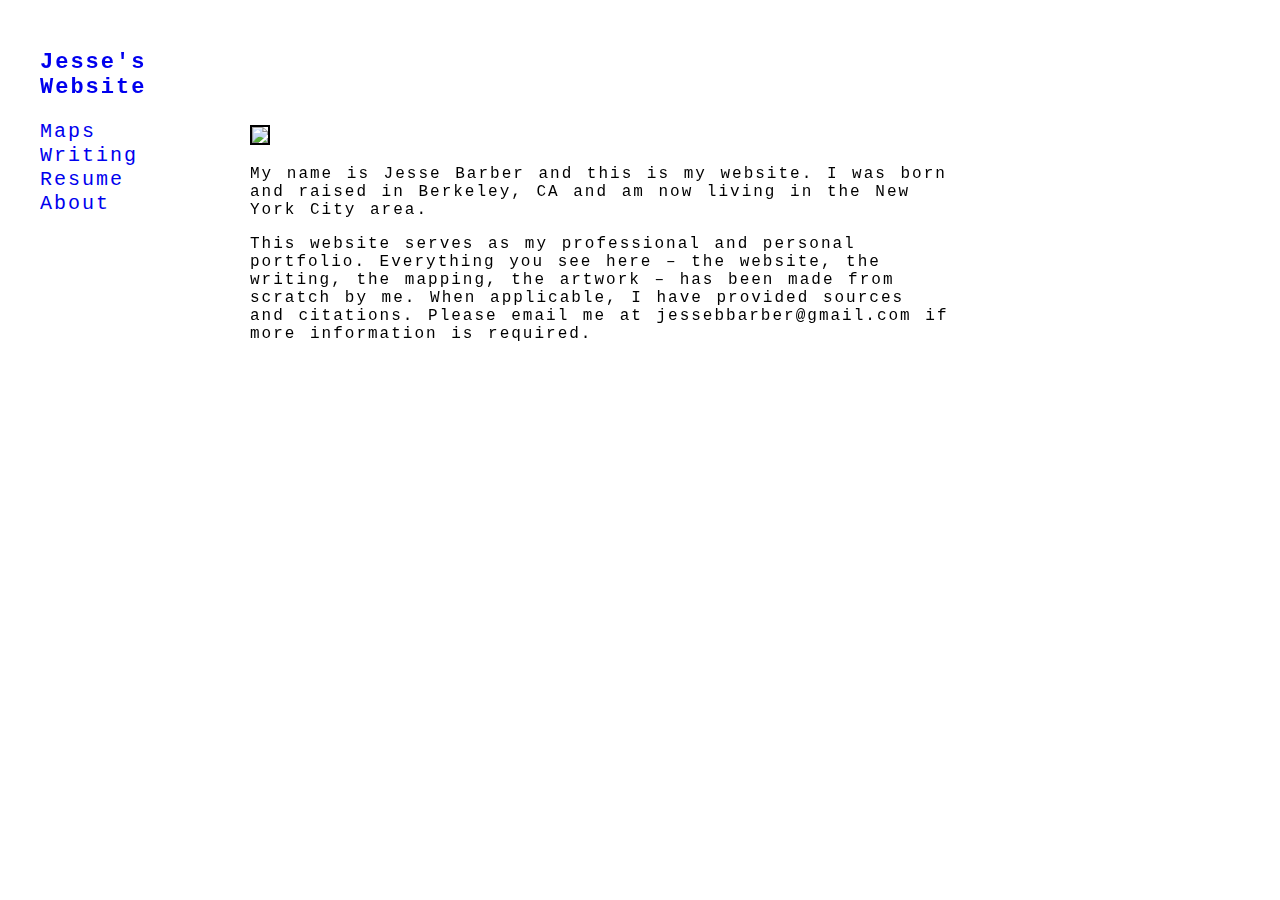
==== about.html @ 9c84bbff "Add files via upload" ====
<!DOCTYPE html>
<html>
    <head>
        <title>Jesse's Website</title>
        <link rel="stylesheet" media="screen and (min-width: 1100px) and (max-width: 3000px)" href="main.css">
        <link rel="stylesheet" media="screen and (min-width: 400px) and (max-width: 1100px)" href="main-mid.css">
        <link rel="stylesheet" href="about.css">
        <link rel="stylesheet" href="main.js">
        <meta charset="utf-8"/>
        <meta content="width=device-width, initial-scale=1.0, maximum-scale=1.0" name="viewport"/>
        <script src="https://ajax.googleapis.com/ajax/libs/jquery/3.2.0/jquery.min.js">
        </script>
        </meta>
    </head>
    <body style="margin: 0; background: rgba(255, 255, 255, 1.0);overflow: hidden;">
      

    <div class="title"><a href="index.html" class="class1">Jesse's</a></div>
    <div class="title-2"><a href="index.html" class="class1">Website</a></div>

    <div class="side-nav">
            <a class="drop">Maps</a>
            <div class="drop-container">
                <a href="berkeley-zoning.html" class="sub-cat">Berkeley</a>
                <a href="incarceration.html" class="sub-cat">Incarceration</a>
                <a href="elevation.html" class="sub-cat">Elevation</a>
                <a href="monochrome.html" class="sub-cat">Monochrome(ish)</a>
            </div>
            <a href="writing.html">Writing</a>
            <a href="resume.html">Resume</a>
            <a href="about.html">About</a>
    </div>

    <div id="wrapper">
            <div>
                <img id="my-pic" src="headshot.png"></img>
            </div>
            <div id="bio-text">
                <p>My name is Jesse Barber and this is my website. I was born and raised in Berkeley, CA and am now living in the New York City area.

                   </p><p>
                   This website serves as my professional and personal portfolio. Everything you see here – the website, the writing, the mapping, the artwork – has been made from scratch by me. When applicable, I have provided sources and citations. Please email me at jessebbarber@gmail.com if more information is required.
                </p>
            </div>
    </div>



    <script type='text/javascript' src='main.js'df></script>
    </body>
</html>

<!-- <div class="main" id="mono-cont">
        <iframe src="https://jessebbarber.github.io/Monochromish2/" style="border:2px;border-color:black;border-style:solid;width:100%;height:100%"></iframe>
    </div> -->
---- main.css ----
@media only screen and (max-width: 3000px)
		{
		.side-nav{
		  height: 300px;
		  width: 200px;
		  position: fixed;
		  z-index: 1;
		  background-color: white;
		  overflow-x: hidden;
		  margin-left: 40px;
		  margin-top: 120px;
		  cursor: pointer;
		}
		.main {
		  	width:calc(100vw - 600px);
		  	height: 100%;
		  	max-width: 100%;
		    max-height: 100%;
		  	padding-right: 50px;
		  	padding-bottom: 0px;
		  	padding-top: 125px;
		  	left: 250px;
		  	position: relative;
		  	display: inline-block;
		}

		iframe{
			border:2px; 
			border-color:black; 
			border-style:solid; 
			border-radius: 3px;
			width:100%;
			height:100%;
			position: relative;
		}


		.caption{
		  margin-top: 110px;
		  padding-right: 20px;
		  margin-left: 230px;
		  text-align: left;
		  height: 100%;
		  width: 300px;
		  position: fixed;
		  background-color: white;
		  top:0;
		  overflow-x: hidden;
		  float:left;
		  cursor: pointer;
		 /* right:0;*/
		  display: inline-block;
		}

}



/*Universal*/

h1{
	font-family: "Courier New", Courier, monospace;
	font-size: 24px;
	letter-spacing: 2px;
	word-spacing: 2px;
	color: #000000;
	font-weight: bold;
	text-decoration: none;
	font-style: normal;
	font-variant: normal;
	text-transform: none;
}

p{
	font-family: "Courier New", Courier, monospace;
	font-size: 16px;
	letter-spacing: 2px;
	word-spacing: 2px;
	color: #000000;
	font-weight: 400;
	text-decoration: none;
	font-style: normal;
	font-variant: normal;
	text-transform: none;
	text-align: left;
}

.title{
	margin-left: 40px;
	margin-top: 50px;
	position: fixed;
}
.title-2{
	margin-left: 40px;
	margin-top: 75px;
	position: fixed;
}


a.class1{
	font-family: "Courier New", Courier, monospace;
	font-size: 22px;
	letter-spacing: 2px;
	word-spacing: 2px;
	color: #0000EE;
	font-weight: bold;
	text-decoration: none;
	font-style: normal;
	font-variant: normal;
	text-transform: none;
}



/*This is for nav*/


.side-nav a, .drop{
	font-family: "Courier New", Courier, monospace;
	font-size: 20px;
	letter-spacing: 2px;
	word-spacing: 2px;
	color: #0000EE;
	font-weight: 400;
	text-decoration: none;
	font-style: normal;
	font-variant: normal;
	text-transform: none;
	line-height: 24px;
	cursor: pointer;
	width: 100%;
	display: block;
}
.side-nav a.sub-cat{
	font-family: "Courier New", Courier, monospace;
	font-size: 18px;
	letter-spacing: 2px;
	word-spacing: 2px;
	color: green;
	font-weight: 400;
	text-decoration: none;
	font-style: normal;
	font-variant: normal;
	text-transform: none;
	line-height: 22px;
	width: 100%;
	display: block;
}


.side-nav a:hover, .drop:hover {
  	font-weight: 600;
}

.active {
	text-decoration: underline;
}

.drop-container {
  	display: none;
  	padding-left: 10px;
  	color: green;
}
---- main-mid.css ----
.side-nav{
		  height: 200px;
		  width: 200px;
		  position: fixed;
		  z-index: 1;
		  background-color: white;
		  overflow-x: hidden;
		  margin-left: 40px;
		  margin-top: 120px;
		  cursor: pointer;
		}
		.main {
		  	width:calc(100vw - 265px);
		  	height: 100%;
		  	max-width: 100%;
		    max-height: 100%;
		  	padding-right: 50px;
		  	padding-bottom: 0px;
		  	padding-top: 350px;
		  	left: 250px;
		  	position: relative;
		  	float: bottom;
		  	display: block;
		  	z-index: 1;
		  
		}

		iframe{
			border:2px; 
			border-color:black; 
			border-style:solid; 
			border-radius: 3px;
			width:100%;
			height:100%;
			position: relative;
		}


		.caption{
		  margin-top: -845px;
		  padding-right: 40px;
		  left: 250px;
		  text-align: left;
		  height: calc(100% - 720px);
		  width: calc(100% - 265px);
		  position: relative;
		  background-color: white;
		  top:0;
		  overflow-x: wrap;
		  cursor: pointer;
		  display: block;
		  float: top;
		  vertical-align: top;
		  z-index: 2;
		 /* right:0;*/
		
		 /* right:0;*/
		}


/*Universal*/

h1{
	font-family: "Courier New", Courier, monospace;
	font-size: 24px;
	letter-spacing: 2px;
	word-spacing: 2px;
	color: #000000;
	font-weight: bold;
	text-decoration: none;
	font-style: normal;
	font-variant: normal;
	text-transform: none;
}

p{
	font-family: "Courier New", Courier, monospace;
	font-size: 16px;
	letter-spacing: 2px;
	word-spacing: 2px;
	color: #000000;
	font-weight: 400;
	text-decoration: none;
	font-style: normal;
	font-variant: normal;
	text-transform: none;
	text-align: left;
}

.title{
	margin-left: 40px;
	margin-top: 50px;
	position: fixed;
}
.title-2{
	margin-left: 40px;
	margin-top: 75px;
	position: fixed;
}


a.class1{
	font-family: "Courier New", Courier, monospace;
	font-size: 22px;
	letter-spacing: 2px;
	word-spacing: 2px;
	color: #0000EE;
	font-weight: bold;
	text-decoration: none;
	font-style: normal;
	font-variant: normal;
	text-transform: none;
}



/*This is for nav*/


.side-nav a, .drop{
	font-family: "Courier New", Courier, monospace;
	font-size: 20px;
	letter-spacing: 2px;
	word-spacing: 2px;
	color: #0000EE;
	font-weight: 400;
	text-decoration: none;
	font-style: normal;
	font-variant: normal;
	text-transform: none;
	line-height: 24px;
	cursor: pointer;
	width: 100%;
	display: block;
}
.side-nav a.sub-cat{
	font-family: "Courier New", Courier, monospace;
	font-size: 18px;
	letter-spacing: 2px;
	word-spacing: 2px;
	color: green;
	font-weight: 400;
	text-decoration: none;
	font-style: normal;
	font-variant: normal;
	text-transform: none;
	line-height: 22px;
	width: 100%;
	display: block;
}


.side-nav a:hover, .drop:hover {
  	font-weight: 600;
}

.active {
	text-decoration: underline;
}

.drop-container {
  	display: none;
  	padding-left: 10px;
  	color: green;
}
---- about.css ----
#my-pic{
	width: 350px;
	height: auto;
	float: center;
	border:2px; 
	border-color:black; 
	border-style:solid; 
}

#bio-text{
	width: 700px;
}

#wrapper{
	width:100%;
	height: 100%;
	max-width: 100%;
	max-height: 100%;
	padding-right: 50px;
	padding-bottom: 0px;
	padding-top: 125px;
	left: 250px;
	position: relative;
	display: inline-block;	
}
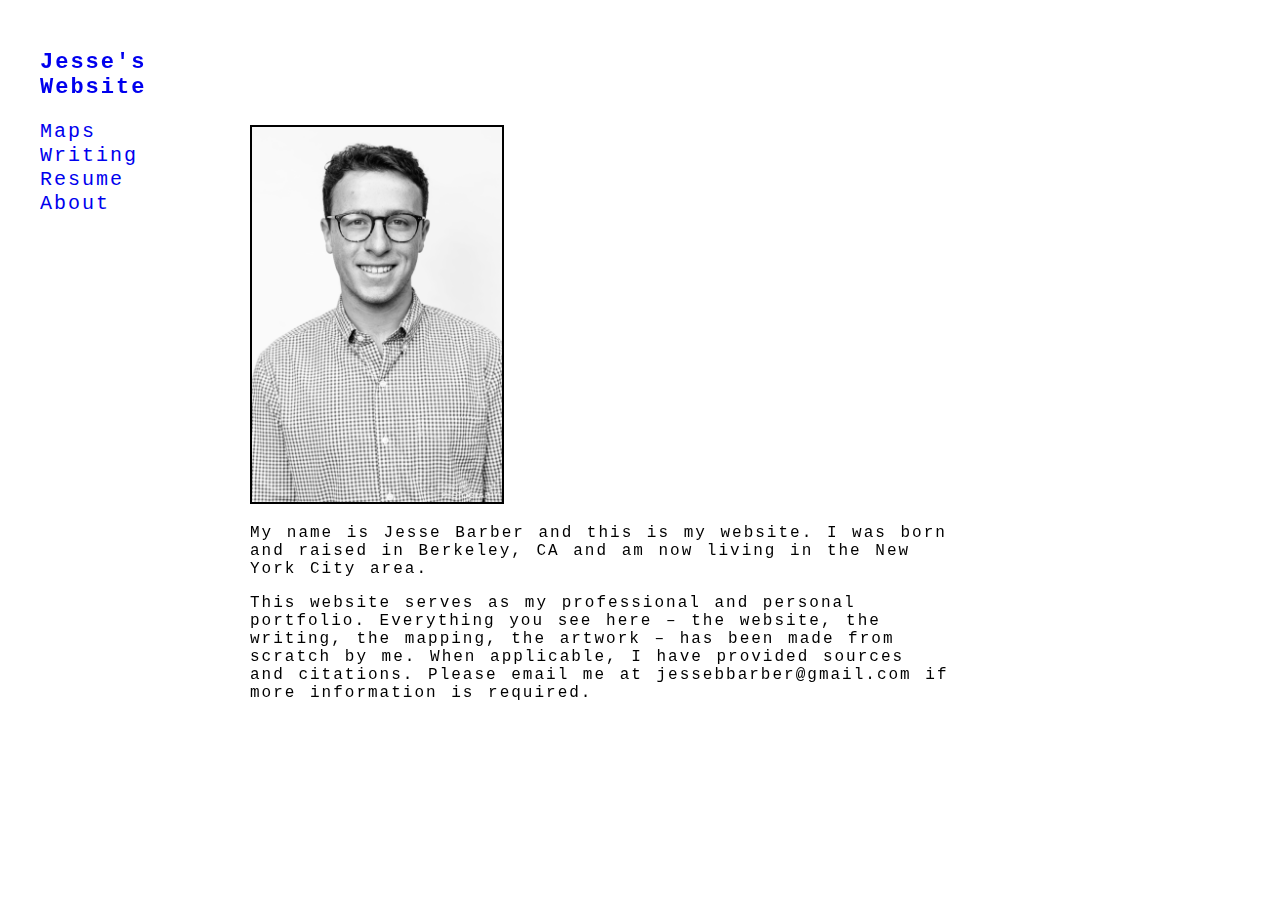
==== commit 12f98797: "Update about.html" ====
--- a/about.html
+++ b/about.html
@@ -12,7 +12,7 @@
         </script>
         </meta>
     </head>
-    <body style="margin: 0; background: rgba(255, 255, 255, 1.0);overflow: hidden;">
+    <body style="margin: 0; background: rgba(255, 255, 255, 1.0);">
       
 
     <div class="title"><a href="index.html" class="class1">Jesse's</a></div>
@@ -52,4 +52,4 @@
 
 <!-- <div class="main" id="mono-cont">
         <iframe src="https://jessebbarber.github.io/Monochromish2/" style="border:2px;border-color:black;border-style:solid;width:100%;height:100%"></iframe>
-    </div> -->+    </div> -->
--- a/about.css
+++ b/about.css
@@ -1,5 +1,5 @@
 #my-pic{
-	width: 350px;
+	width: 250px;
 	height: auto;
 	float: center;
 	border:2px; 
@@ -22,4 +22,4 @@
 	left: 250px;
 	position: relative;
 	display: inline-block;	
-}+}
